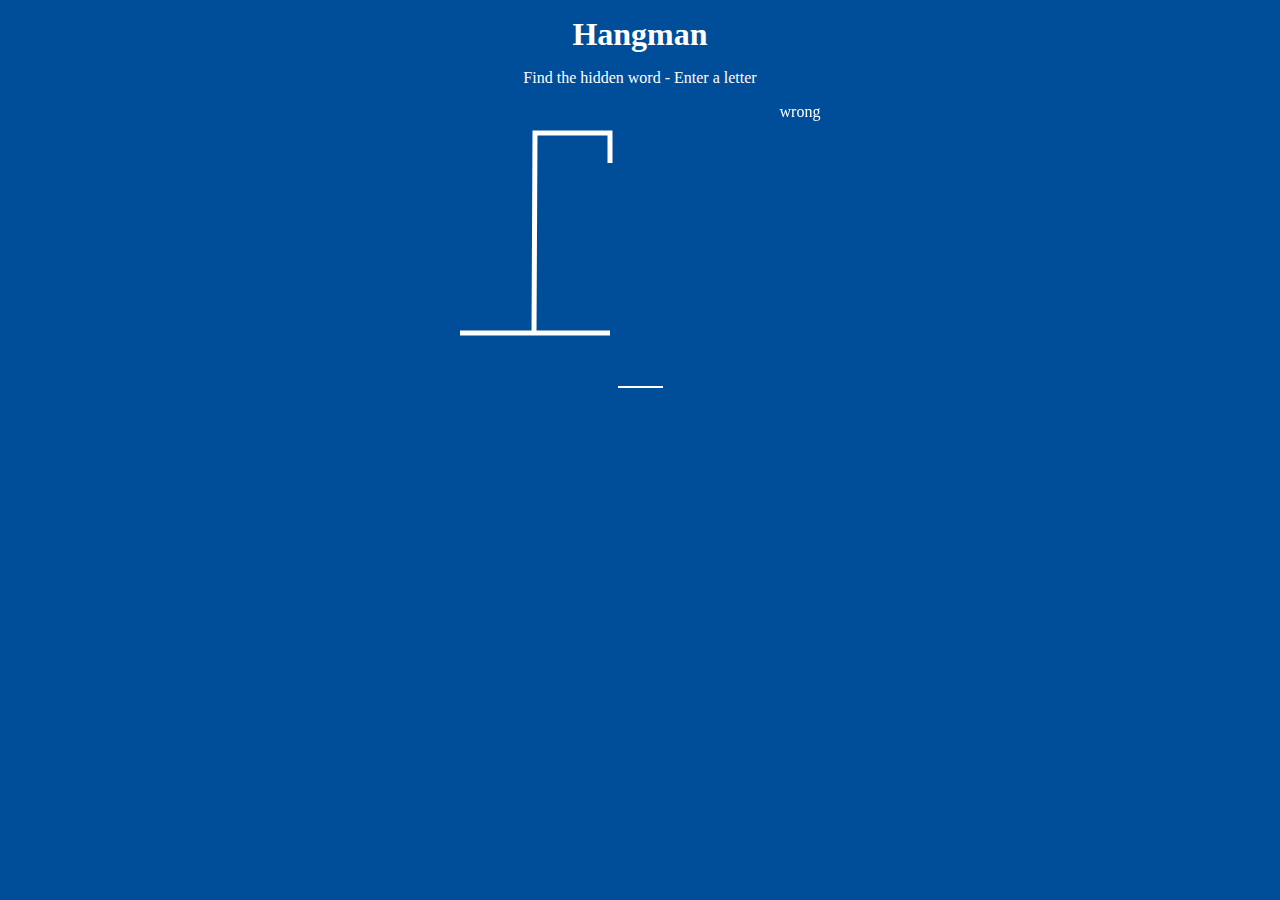
==== Hangman/index.html @ 2b5f03b1 "stroke hangman" ====
<!DOCTYPE html>
<html lang="en">
<head>
    <meta charset="UTF-8">
    <meta http-equiv="X-UA-Compatible" content="IE=edge">
    <meta name="viewport" content="width=device-width, initial-scale=1.0">
    <link rel="stylesheet" href="./styles.css">
    <title>Hangman</title>
</head>
<body>
    <section>
        <div class="main-title">
            <h1>Hangman</h1>
            <p>Find the hidden word - Enter a letter</p>
        </div>

        <div class="hangman-and-wrong">
            <canvas class="hangman-canvas"></canvas>
            <div class="wrong-letter">
                <p>wrong</p>
            </div>
        </div>

        <div class="letters">
            <div class="letter"></div>
        </div>
    </section>
    <script src="./index.js"></script>
</body>
</html>
---- Hangman/styles.css ----
* {
    margin: 0;
    padding: 0;
    box-sizing: border-box;
}

section {
    width: 100vw;
    height: 100vh;
    background-color: #004d99;

    color: white;
    display: flex;
    flex-direction: column;
    align-items: center;
}

.main-title {
    padding: 1rem;
    display: flex;
    flex-direction: column;
    align-items: center;
}

.main-title > h1 {
    margin-bottom: 1rem;
}

.hangman-and-wrong {
    display: flex;
    justify-content: space-between;
}

.letters .letter {
    width: 45px;
    height: 45px;
    border-bottom: 2px solid white;
}
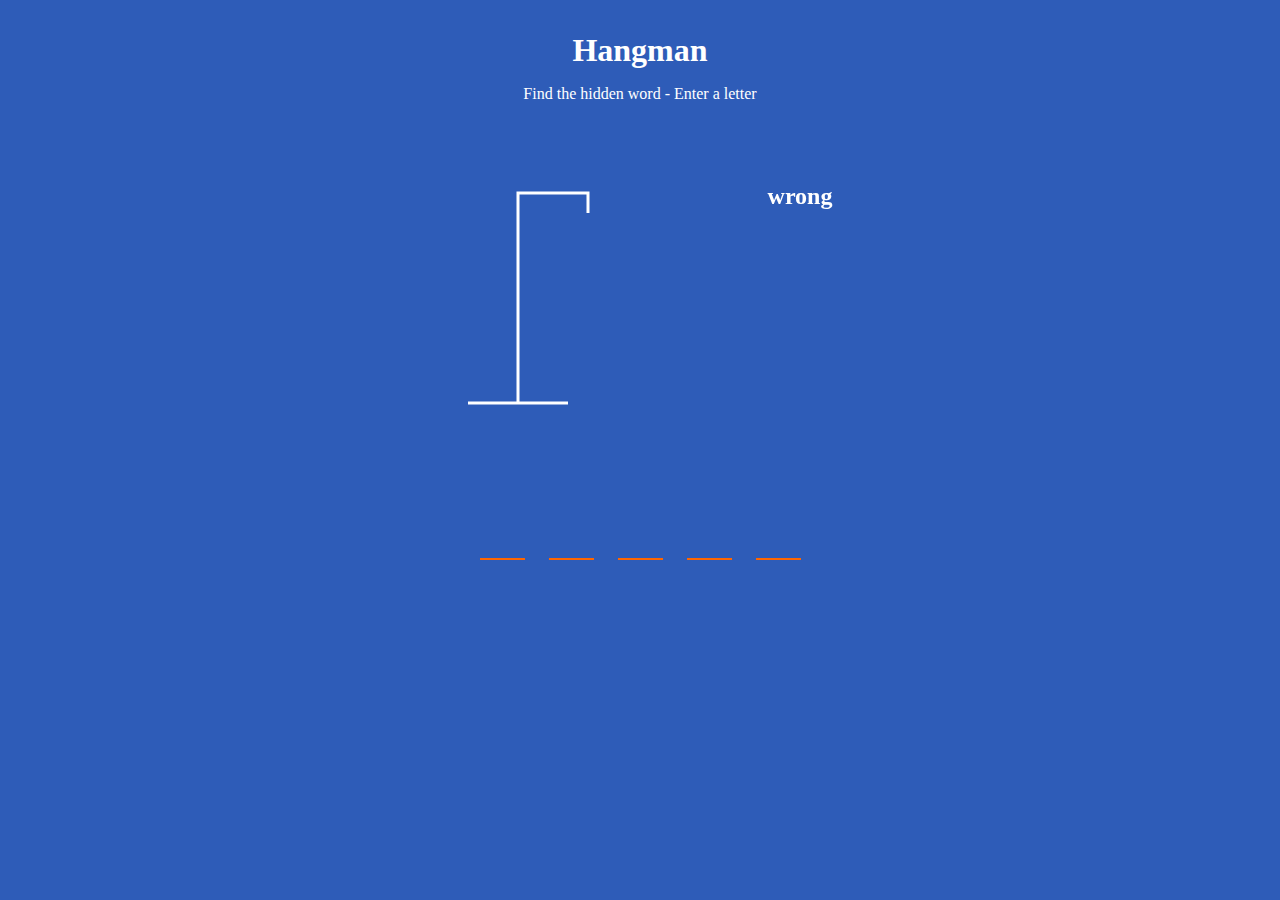
==== commit 9f6426cc: "hangman done" ====
--- a/Hangman/index.html
+++ b/Hangman/index.html
@@ -5,26 +5,23 @@
     <meta http-equiv="X-UA-Compatible" content="IE=edge">
     <meta name="viewport" content="width=device-width, initial-scale=1.0">
     <link rel="stylesheet" href="./styles.css">
-    <title>Hangman</title>
+    <title>kimmeh's Hangman</title>
 </head>
 <body>
-    <section>
-        <div class="main-title">
-            <h1>Hangman</h1>
-            <p>Find the hidden word - Enter a letter</p>
+    <div class="toast"><p class="toast-msg">실패했습니다. </p><button>again</button></div>
+    <h1 class="title">Hangman</h1>
+    <p>Find the hidden word - Enter a letter</p>
+    <div class="hangman-wrong-container">
+        <canvas></canvas>
+        <div class="wrong-letters-container">
+            <h2>wrong</h2>
+            <div class="wrong-letters"></div>
         </div>
+    </div>
 
-        <div class="hangman-and-wrong">
-            <canvas class="hangman-canvas"></canvas>
-            <div class="wrong-letter">
-                <p>wrong</p>
-            </div>
-        </div>
-
-        <div class="letters">
-            <div class="letter"></div>
-        </div>
-    </section>
+    <div class="words">
+        
+    </div>
     <script src="./index.js"></script>
 </body>
 </html>--- a/Hangman/styles.css
+++ b/Hangman/styles.css
@@ -2,37 +2,81 @@
     margin: 0;
     padding: 0;
     box-sizing: border-box;
+    
 }
 
-section {
-    width: 100vw;
-    height: 100vh;
-    background-color: #004d99;
+body {
+    background-color: #2e5cb8;
+    display: flex;
+    flex-direction: column;
+    align-items: center;
+    color: white;
+}
 
+.toast {
+    display: flex;
+    flex-direction: column;
+    align-items: center;
+    top: -100px;
+    position: absolute;
+    background-color: #f2f2f2;
+    border-radius: 3px;
+    color: black;
+    padding: .5rem 2rem;
+    transition: all 1s;
+    z-index: 999;
+}
+
+
+
+.toast > button {
+    background-color: #2e5cb8;
+    border:none;
+    padding: .25rem .5rem;
+    border-radius: 3px;
+    margin-top: .5rem;
     color: white;
+    cursor: pointer;
+}
+
+.toast > button:hover {
+    background-color: #80aaff;
+}
+
+.title {
+    margin-top: 2rem;
+}
+
+body > p {
+    margin-top: 1rem;
+}
+
+.hangman-wrong-container {
+    display: flex;
+    margin-top: 5rem;
+}
+
+.hangman-wrong-container .wrong-letters-container {
     display: flex;
     flex-direction: column;
     align-items: center;
 }
 
-.main-title {
-    padding: 1rem;
+.hangman-wrong-container .wrong-letters-container .wrong-letters p {
+    font-size: 28px;
+}
+.words {
+    margin-top:  5rem;
     display: flex;
-    flex-direction: column;
-    align-items: center;
+    justify-content: space-around;
 }
 
-.main-title > h1 {
-    margin-bottom: 1rem;
-}
-
-.hangman-and-wrong {
-    display: flex;
-    justify-content: space-between;
-}
-
-.letters .letter {
+.words .letter {
     width: 45px;
     height: 45px;
-    border-bottom: 2px solid white;
+    border-bottom: 2px solid #ff6600;
+    font-size: 36px;
+    display: flex;
+    justify-content: center;
+    margin: .75rem;
 }